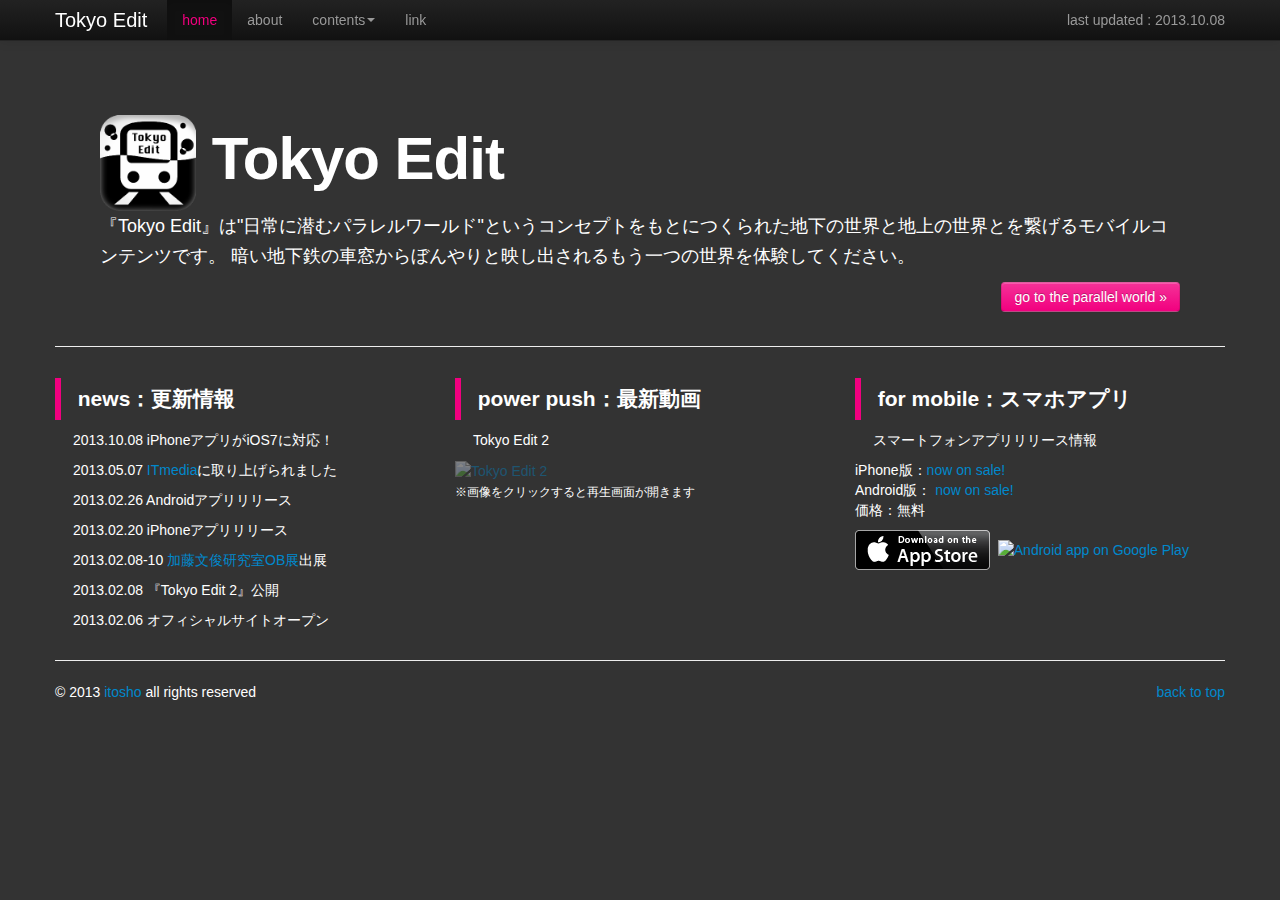
==== index.html @ 822a8d27 "initial commit" ====
<!DOCTYPE html>
<html lang="ja" xmlns="http://www.w3.org/1999/xhtml">

<head>
  <meta charset="utf-8">
  <title>Tokyo Edit:::地下鉄の車窓から</title>
  <meta name="viewport" content="width=device-width, initial-scale=1.0">
  <meta name="keyword" content="tokyo edit, itosho, 地下鉄の車窓から, パラレルワールド, 伊藤 翔, 東京メトロ, モバイルコンテンツ, 都営地下鉄, フィールドワーク">
  <meta name="description" content="Tokyo Editは日常に潜むパラレルワールドというコンセプトをもとにつくられた地下の世界と地上の世界とを繋げるモバイルコンテンツです。 暗い地下鉄の車窓からぼんやりと映し出されるもう一つの世界を体験してください。">
  <meta name="author" content="itosho">
  <meta property="og:title" content="Tokyo Edit:::地下鉄の車窓から" />
  <meta property="og:type" content="website" />
  <meta property="og:url" content="http://www.tokyoedit.com/" />
  <meta property="og:image" content="http://www.tokyoedit.com/img/icon.png" />
  <meta property="og:description" content="Tokyo Editは日常に潜むパラレルワールドというコンセプトをもとにつくられた地下の世界と地上の世界とを繋げるモバイルコンテンツです。 暗い地下鉄の車窓からぼんやりと映し出されるもう一つの世界を体験してください。" />
  <meta property="og:locale" content="ja_JP" />
  <meta property="og:site_name" content="" />
  <!--<meta property="fb:app_id" content="268426649868872" /> -->
  <meta property="fb:admins" content="1369290751" />
  <!-- Le styles -->
  <style type="text/css">
    body {
      padding-top: 60px;
      padding-bottom: 40px;
    }
  </style>
  <link rel="stylesheet" type="text/css" href="css/bootstrap.css" />
  <link rel="stylesheet" type="text/css" href="css/bootstrap-responsive.css" />
  <link rel="stylesheet" type="text/css" href="css/prettyPhoto.css" />
  <link rel="stylesheet" type="text/css" href="css/style.css" />
  <link href="/favicon.ico" type="image/x-icon" rel="icon" />
  <link href="/favicon.ico" type="image/x-icon" rel="shortcut icon" />
  <script type="text/javascript" src="js/jquery.js"></script>
  <script type="text/javascript" src="js/jquery.prettyPhoto.js"></script>
  <!-- HTML5 shim, for IE6-8 support of HTML5 elements -->
  <!--[if lt IE 9]>
		<script src="http://html5shim.googlecode.com/svn/trunk/html5.js"></script>
		<![endif]-->
  <script type="text/javascript">
    $(function() {
      path = location.pathname;
      if (path.match("/link")) {
        $('ul.nav li').eq(5).addClass('active');
      } else if (path.match("/contents")) {
        $('ul.nav li').eq(2).addClass('active');
      } else if (path.match("/about")) {
        $('ul.nav li').eq(1).addClass('active');
      } else {
        $('ul.nav li').eq(0).addClass('active');
      }
    });
  </script>
  <!-- Fav and touch icons -->
  <script type="text/javascript">
    var _gaq = _gaq || [];
    _gaq.push(['_setAccount', 'UA-19143772-2']);
    _gaq.push(['_trackPageview']);

    (function() {
      var ga = document.createElement('script');
      ga.type = 'text/javascript';
      ga.async = true;
      ga.src = ('https:' == document.location.protocol ? 'https://ssl' : 'http://www') + '.google-analytics.com/ga.js';
      var s = document.getElementsByTagName('script')[0];
      s.parentNode.insertBefore(ga, s);
    })();
  </script>
</head>

<body>
  <div id="container">
    <div id="header">
      <div class="navbar navbar-inverse navbar-fixed-top">
        <div class="navbar-inner">
          <div class="container">
            <a class="btn btn-navbar" data-toggle="collapse" data-target=".nav-collapse"> <span class="icon-bar"></span> <span class="icon-bar"></span> <span class="icon-bar"></span></a>
            <div class="change-world">
              <a class="brand" href="http://www.tokyoedit.com">Tokyo Edit</a>
            </div>
            <div class="nav-collapse collapse">
              <ul class="nav">
                <li>
                  <a href="http://www.tokyoedit.com">home</a>
                </li>
                <li>
                  <a href="http://www.tokyoedit.com/about">about</a>
                </li>
                <li class="dropdown">
                  <a href="#" class="dropdown-toggle" data-toggle="dropdown">contents<b class="caret"></b></a>
                  <ul class="dropdown-menu">
                    <li>
                      <a href="http://www.tokyoedit.com/contents">parallel world</a>
                    </li>
                    <li>
                      <a href="http://www.tokyoedit.com/contents/special">special world</a>
                    </li>
                  </ul>
                </li>
                <li>
                  <a href="http://www.tokyoedit.com/link">link</a>
                </li>
              </ul>
              <form class="navbar-form pull-right">
                <p class="navbar-text">
                  last updated : 2013.10.08
                </p>
              </form>
            </div>
            <!--/.nav-collapse -->
          </div>
        </div>
      </div>
    </div>
    <!-- /fw-header -->
    <div class="container">
      <!-- Main hero unit for a primary marketing message or call to action -->
      <div id="content">

        <div class="hero-unit">
          <h1><img src="./img/icon.png" alt="" width="96px" height="96px"/> Tokyo Edit</h1>
          <p>『Tokyo Edit』は"日常に潜むパラレルワールド"というコンセプトをもとにつくられた地下の世界と地上の世界とを繋げるモバイルコンテンツです。 暗い地下鉄の車窓からぼんやりと映し出されるもう一つの世界を体験してください。
          </p>
          <p class="pull-right">
            <a class="btn btn-primary" href="./contents">go to the parallel world &raquo;</a>
          </p>
        </div>
        <hr>
        <!-- Example row of columns -->
        <div class="row">
          <div class="span4">
            <h2 class="title">news：更新情報</h2>
            <p>
              <i class="icon-exclamation-sign icon-white"></i>&nbsp;2013.10.08 iPhoneアプリがiOS7に対応！
            </p>
            <p>
              <i class="icon-edit icon-white"></i>&nbsp;2013.05.07 <a href="http://www.itmedia.co.jp/lifestyle/articles/1305/07/news111.html" target="_blank">ITmedia</a>に取り上げられました
            </p>
            <p>
              <i class="icon-edit icon-white"></i>&nbsp;2013.02.26 Androidアプリリリース
            </p>
            <p>
              <i class="icon-edit icon-white"></i>&nbsp;2013.02.20 iPhoneアプリリリース
            </p>
            <p>
              <i class="icon-edit icon-white"></i>&nbsp;2013.02.08-10 <a href="http://vanob.net/fw2013/" target="_blank">加藤文俊研究室OB展</a>出展
            </p>
            <p>
              <i class="icon-edit icon-white"></i>&nbsp;2013.02.08 『Tokyo Edit 2』公開
            </p>
            <p>
              <i class="icon-edit icon-white"></i>&nbsp;2013.02.06 オフィシャルサイトオープン
            </p>
          </div>
          <div class="span4">
            <h2 class="title">power push：最新動画</h2>
            <p>
              <i class="icon-film icon-white"></i>&nbsp;Tokyo Edit 2
            </p>
            <div class="movie">
              <a href="http://youtu.be/Hywi0fhYSvQ?rel=0?width=80%&amp;height=80%" rel="prettyPhoto" title="第7回加藤文俊研究室OB展「おかん」出展作品『Tokyo Edit 2』"><img src="http://vanob.net/fw2013/img/examples/work_01.png" alt="Tokyo Edit 2" /></a>
            </div>
            <p><small>※画像をクリックすると再生画面が開きます</small></p>
          </div>
          <div class="span4">
            <h2 class="title">for mobile：スマホアプリ</h2>
            <p>
              <i class="icon-shopping-cart icon-white"></i>&nbsp;スマートフォンアプリリリース情報
            </p>
            <p>
              iPhone版：<a href="https://itunes.apple.com/us/app/tokyo-edit/id601049513?l=ja&ls=1&mt=8" target="_blank">now on sale!</a>
              <br /> Android版：
              <a href="https://play.google.com/store/apps/details?id=itosho.android.tokyoedit" target="_blank">now on sale!</a>
              <br /> 価格：無料
            </p>
            <p>
              <a href="https://itunes.apple.com/us/app/tokyo-edit/id601049513?l=ja&ls=1&mt=8"> <img alt="Download on the App Store"
			src="./img/appstore.png" /></a>
              <a href="https://play.google.com/store/apps/details?id=itosho.android.tokyoedit">&nbsp;<img alt="Android app on Google Play"
			src="https://developer.android.com/images/brand/en_app_rgb_wo_45.png" /> </a>
            </p>
          </div>
        </div>
        <script type="text/javascript">
          $(document).ready(function() {
            $("a[rel^='prettyPhoto']").prettyPhoto({
              animation_speed: 'normal',
              theme: 'dark_rounded',
              slideshow: 3000,
              autoplay_slideshow: false
            });
          });
        </script>
        <hr>
      </div>
      <!-- /fw-content -->
      <div id="footer">
        <footer>
          <p class="pull-right">
            <a href="#">back to top</a>
          </p>
          <p>
            &copy; 2013 <a name="itosho's website" href="http://itosho.parallel.jp" target="_blank">itosho</a> all rights reserved
          </p>
        </footer>
      </div>
      <!-- /fw-header -->
    </div>
    <!-- /container -->
    <!-- Le javascript
			================================================== -->
    <!-- Placed at the end of the document so the pages load faster -->
    <script type="text/javascript" src="/js/bootstrap-transition.js"></script>
    <script type="text/javascript" src="/js/bootstrap-alert.js"></script>
    <script type="text/javascript" src="/js/bootstrap-modal.js"></script>
    <script type="text/javascript" src="/js/bootstrap-dropdown.js"></script>
    <script type="text/javascript" src="/js/bootstrap-scrollspy.js"></script>
    <script type="text/javascript" src="/js/bootstrap-tab.js"></script>
    <script type="text/javascript" src="/js/bootstrap-tooltip.js"></script>
    <script type="text/javascript" src="/js/bootstrap-popover.js"></script>
    <script type="text/javascript" src="/js/bootstrap-button.js"></script>
    <script type="text/javascript" src="/js/bootstrap-collapse.js"></script>
    <script type="text/javascript" src="/js/bootstrap-carousel.js"></script>
    <script type="text/javascript" src="/js/bootstrap-typeahead.js"></script>
    <script type="text/javascript">
      $("a.brand").hover(function() {
        $(document.body).css("color", "#333333");
        $(document.body).css("background", "#ffffff");
        $("i").removeClass("icon-white");
      }, function() {
        $(document.body).css("background", "#333333");
        $(document.body).css("color", "#ffffff");
        $("i").addClass("icon-white");
      });
    </script>
  </div>
  <!-- /fw-container -->
</body>

</html>
---- css/prettyPhoto.css ----
/* ------------------------------------------------------------------------
	This you can edit.
------------------------------------------------------------------------- */

/* ----------------------------------
		Default Theme
	----------------------------------- */

div.pp_default .pp_top, div.pp_default .pp_top .pp_middle, div.pp_default .pp_top .pp_left, div.pp_default .pp_top .pp_right, div.pp_default .pp_bottom, div.pp_default .pp_bottom .pp_left, div.pp_default .pp_bottom .pp_middle, div.pp_default .pp_bottom .pp_right {
  height: 13px;
}

div.pp_default .pp_top .pp_left {
  background: url(../images/prettyPhoto/default/sprite.png) -78px -93px no-repeat;
}

/* Top left corner */

div.pp_default .pp_top .pp_middle {
  background: url(../images/prettyPhoto/default/sprite_x.png) top left repeat-x;
}

/* Top pattern/color */

div.pp_default .pp_top .pp_right {
  background: url(../images/prettyPhoto/default/sprite.png) -112px -93px no-repeat;
}

/* Top right corner */

div.pp_default .pp_content .ppt {
  color: #f8f8f8;
}

div.pp_default .pp_content_container .pp_left {
  background: url(../images/prettyPhoto/default/sprite_y.png) -7px 0 repeat-y;
  padding-left: 13px;
}

div.pp_default .pp_content_container .pp_right {
  background: url(../images/prettyPhoto/default/sprite_y.png) top right repeat-y;
  padding-right: 13px;
}

div.pp_default .pp_content {
  background-color: #fff;
}

/* Content background */

div.pp_default .pp_next:hover {
  background: url(../images/prettyPhoto/default/sprite_next.png) center right no-repeat;
  cursor: pointer;
}

/* Next button */

div.pp_default .pp_previous:hover {
  background: url(../images/prettyPhoto/default/sprite_prev.png) center left no-repeat;
  cursor: pointer;
}

/* Previous button */

div.pp_default .pp_expand {
  background: url(../images/prettyPhoto/default/sprite.png) 0 -29px no-repeat;
  cursor: pointer;
  width: 28px;
  height: 28px;
}

/* Expand button */

div.pp_default .pp_expand:hover {
  background: url(../images/prettyPhoto/default/sprite.png) 0 -56px no-repeat;
  cursor: pointer;
}

/* Expand button hover */

div.pp_default .pp_contract {
  background: url(../images/prettyPhoto/default/sprite.png) 0 -84px no-repeat;
  cursor: pointer;
  width: 28px;
  height: 28px;
}

/* Contract button */

div.pp_default .pp_contract:hover {
  background: url(../images/prettyPhoto/default/sprite.png) 0 -113px no-repeat;
  cursor: pointer;
}

/* Contract button hover */

div.pp_default .pp_close {
  width: 30px;
  height: 30px;
  background: url(../images/prettyPhoto/default/sprite.png) 2px 1px no-repeat;
  cursor: pointer;
}

/* Close button */

div.pp_default #pp_full_res .pp_inline {
  color: #000;
}

div.pp_default .pp_gallery ul li a {
  background: url(../images/prettyPhoto/default/default_thumb.png) center center #f8f8f8;
  border: 1px solid #aaa;
}

div.pp_default .pp_gallery ul li a:hover, div.pp_default .pp_gallery ul li.selected a {
  border-color: #fff;
}

div.pp_default .pp_social {
  margin-top: 7px;
}

div.pp_default .pp_gallery a.pp_arrow_previous, div.pp_default .pp_gallery a.pp_arrow_next {
  position: static;
  left: auto;
}

div.pp_default .pp_nav .pp_play, div.pp_default .pp_nav .pp_pause {
  background: url(../images/prettyPhoto/default/sprite.png) -51px 1px no-repeat;
  height: 30px;
  width: 30px;
}

div.pp_default .pp_nav .pp_pause {
  background-position: -51px -29px;
}

div.pp_default .pp_details {
  position: relative;
}

div.pp_default a.pp_arrow_previous, div.pp_default a.pp_arrow_next {
  background: url(../images/prettyPhoto/default/sprite.png) -31px -3px no-repeat;
  height: 20px;
  margin: 4px 0 0 0;
  width: 20px;
}

div.pp_default a.pp_arrow_next {
  left: 52px;
  background-position: -82px -3px;
}

/* The next arrow in the bottom nav */

div.pp_default .pp_content_container .pp_details {
  margin-top: 5px;
}

div.pp_default .pp_nav {
  clear: none;
  height: 30px;
  width: 110px;
  position: relative;
}

div.pp_default .pp_nav .currentTextHolder {
  font-family: Georgia;
  font-style: italic;
  color: #999;
  font-size: 11px;
  left: 75px;
  line-height: 25px;
  margin: 0;
  padding: 0 0 0 10px;
  position: absolute;
  top: 2px;
}

div.pp_default .pp_close:hover, div.pp_default .pp_nav .pp_play:hover, div.pp_default .pp_nav .pp_pause:hover, div.pp_default .pp_arrow_next:hover, div.pp_default .pp_arrow_previous:hover {
  opacity: 0.7;
}

div.pp_default .pp_description {
  font-size: 11px;
  font-weight: bold;
  line-height: 14px;
  margin: 5px 50px 5px 0;
}

div.pp_default .pp_bottom .pp_left {
  background: url(../images/prettyPhoto/default/sprite.png) -78px -127px no-repeat;
}

/* Bottom left corner */

div.pp_default .pp_bottom .pp_middle {
  background: url(../images/prettyPhoto/default/sprite_x.png) bottom left repeat-x;
}

/* Bottom pattern/color */

div.pp_default .pp_bottom .pp_right {
  background: url(../images/prettyPhoto/default/sprite.png) -112px -127px no-repeat;
}

/* Bottom right corner */

div.pp_default .pp_loaderIcon {
  background: url(../images/prettyPhoto/default/loader.gif) center center no-repeat;
}

/* Loader icon */

/* ----------------------------------
		Light Rounded Theme
	----------------------------------- */

div.light_rounded .pp_top .pp_left {
  background: url(../images/prettyPhoto/light_rounded/sprite.png) -88px -53px no-repeat;
}

/* Top left corner */

div.light_rounded .pp_top .pp_middle {
  background: #fff;
}

/* Top pattern/color */

div.light_rounded .pp_top .pp_right {
  background: url(../images/prettyPhoto/light_rounded/sprite.png) -110px -53px no-repeat;
}

/* Top right corner */

div.light_rounded .pp_content .ppt {
  color: #000;
}

div.light_rounded .pp_content_container .pp_left, div.light_rounded .pp_content_container .pp_right {
  background: #fff;
}

div.light_rounded .pp_content {
  background-color: #fff;
}

/* Content background */

div.light_rounded .pp_next:hover {
  background: url(../images/prettyPhoto/light_rounded/btnNext.png) center right no-repeat;
  cursor: pointer;
}

/* Next button */

div.light_rounded .pp_previous:hover {
  background: url(../images/prettyPhoto/light_rounded/btnPrevious.png) center left no-repeat;
  cursor: pointer;
}

/* Previous button */

div.light_rounded .pp_expand {
  background: url(../images/prettyPhoto/light_rounded/sprite.png) -31px -26px no-repeat;
  cursor: pointer;
}

/* Expand button */

div.light_rounded .pp_expand:hover {
  background: url(../images/prettyPhoto/light_rounded/sprite.png) -31px -47px no-repeat;
  cursor: pointer;
}

/* Expand button hover */

div.light_rounded .pp_contract {
  background: url(../images/prettyPhoto/light_rounded/sprite.png) 0 -26px no-repeat;
  cursor: pointer;
}

/* Contract button */

div.light_rounded .pp_contract:hover {
  background: url(../images/prettyPhoto/light_rounded/sprite.png) 0 -47px no-repeat;
  cursor: pointer;
}

/* Contract button hover */

div.light_rounded .pp_close {
  width: 75px;
  height: 22px;
  background: url(../images/prettyPhoto/light_rounded/sprite.png) -1px -1px no-repeat;
  cursor: pointer;
}

/* Close button */

div.light_rounded .pp_details {
  position: relative;
}

div.light_rounded .pp_description {
  margin-right: 85px;
}

div.light_rounded #pp_full_res .pp_inline {
  color: #000;
}

div.light_rounded .pp_gallery a.pp_arrow_previous, div.light_rounded .pp_gallery a.pp_arrow_next {
  margin-top: 12px !important;
}

div.light_rounded .pp_nav .pp_play {
  background: url(../images/prettyPhoto/light_rounded/sprite.png) -1px -100px no-repeat;
  height: 15px;
  width: 14px;
}

div.light_rounded .pp_nav .pp_pause {
  background: url(../images/prettyPhoto/light_rounded/sprite.png) -24px -100px no-repeat;
  height: 15px;
  width: 14px;
}

div.light_rounded .pp_arrow_previous {
  background: url(../images/prettyPhoto/light_rounded/sprite.png) 0 -71px no-repeat;
}

/* The previous arrow in the bottom nav */

div.light_rounded .pp_arrow_previous.disabled {
  background-position: 0 -87px;
  cursor: default;
}

div.light_rounded .pp_arrow_next {
  background: url(../images/prettyPhoto/light_rounded/sprite.png) -22px -71px no-repeat;
}

/* The next arrow in the bottom nav */

div.light_rounded .pp_arrow_next.disabled {
  background-position: -22px -87px;
  cursor: default;
}

div.light_rounded .pp_bottom .pp_left {
  background: url(../images/prettyPhoto/light_rounded/sprite.png) -88px -80px no-repeat;
}

/* Bottom left corner */

div.light_rounded .pp_bottom .pp_middle {
  background: #fff;
}

/* Bottom pattern/color */

div.light_rounded .pp_bottom .pp_right {
  background: url(../images/prettyPhoto/light_rounded/sprite.png) -110px -80px no-repeat;
}

/* Bottom right corner */

div.light_rounded .pp_loaderIcon {
  background: url(../images/prettyPhoto/light_rounded/loader.gif) center center no-repeat;
}

/* Loader icon */

/* ----------------------------------
		Dark Rounded Theme
	----------------------------------- */

div.dark_rounded .pp_top .pp_left {
  background: url(../images/prettyPhoto/dark_rounded/sprite.png) -88px -53px no-repeat;
}

/* Top left corner */

div.dark_rounded .pp_top .pp_middle {
  background: url(../images/prettyPhoto/dark_rounded/contentPattern.png) top left repeat;
}

/* Top pattern/color */

div.dark_rounded .pp_top .pp_right {
  background: url(../images/prettyPhoto/dark_rounded/sprite.png) -110px -53px no-repeat;
}

/* Top right corner */

div.dark_rounded .pp_content_container .pp_left {
  background: url(../images/prettyPhoto/dark_rounded/contentPattern.png) top left repeat-y;
}

/* Left Content background */

div.dark_rounded .pp_content_container .pp_right {
  background: url(../images/prettyPhoto/dark_rounded/contentPattern.png) top right repeat-y;
}

/* Right Content background */

div.dark_rounded .pp_content {
  background: url(../images/prettyPhoto/dark_rounded/contentPattern.png) top left repeat;
}

/* Content background */

div.dark_rounded .pp_next:hover {
  background: url(../images/prettyPhoto/dark_rounded/btnNext.png) center right no-repeat;
  cursor: pointer;
}

/* Next button */

div.dark_rounded .pp_previous:hover {
  background: url(../images/prettyPhoto/dark_rounded/btnPrevious.png) center left no-repeat;
  cursor: pointer;
}

/* Previous button */

div.dark_rounded .pp_expand {
  background: url(../images/prettyPhoto/dark_rounded/sprite.png) -31px -26px no-repeat;
  cursor: pointer;
}

/* Expand button */

div.dark_rounded .pp_expand:hover {
  background: url(../images/prettyPhoto/dark_rounded/sprite.png) -31px -47px no-repeat;
  cursor: pointer;
}

/* Expand button hover */

div.dark_rounded .pp_contract {
  background: url(../images/prettyPhoto/dark_rounded/sprite.png) 0 -26px no-repeat;
  cursor: pointer;
}

/* Contract button */

div.dark_rounded .pp_contract:hover {
  background: url(../images/prettyPhoto/dark_rounded/sprite.png) 0 -47px no-repeat;
  cursor: pointer;
}

/* Contract button hover */

div.dark_rounded .pp_close {
  width: 75px;
  height: 22px;
  background: url(../images/prettyPhoto/dark_rounded/sprite.png) -1px -1px no-repeat;
  cursor: pointer;
}

/* Close button */

div.dark_rounded .pp_details {
  position: relative;
}

div.dark_rounded .pp_description {
  margin-right: 85px;
}

div.dark_rounded .currentTextHolder {
  color: #c4c4c4;
}

div.dark_rounded .pp_description {
  color: #fff;
}

div.dark_rounded #pp_full_res .pp_inline {
  color: #fff;
}

div.dark_rounded .pp_gallery a.pp_arrow_previous, div.dark_rounded .pp_gallery a.pp_arrow_next {
  margin-top: 12px !important;
}

div.dark_rounded .pp_nav .pp_play {
  background: url(../images/prettyPhoto/dark_rounded/sprite.png) -1px -100px no-repeat;
  height: 15px;
  width: 14px;
}

div.dark_rounded .pp_nav .pp_pause {
  background: url(../images/prettyPhoto/dark_rounded/sprite.png) -24px -100px no-repeat;
  height: 15px;
  width: 14px;
}

div.dark_rounded .pp_arrow_previous {
  background: url(../images/prettyPhoto/dark_rounded/sprite.png) 0 -71px no-repeat;
}

/* The previous arrow in the bottom nav */

div.dark_rounded .pp_arrow_previous.disabled {
  background-position: 0 -87px;
  cursor: default;
}

div.dark_rounded .pp_arrow_next {
  background: url(../images/prettyPhoto/dark_rounded/sprite.png) -22px -71px no-repeat;
}

/* The next arrow in the bottom nav */

div.dark_rounded .pp_arrow_next.disabled {
  background-position: -22px -87px;
  cursor: default;
}

div.dark_rounded .pp_bottom .pp_left {
  background: url(../images/prettyPhoto/dark_rounded/sprite.png) -88px -80px no-repeat;
}

/* Bottom left corner */

div.dark_rounded .pp_bottom .pp_middle {
  background: url(../images/prettyPhoto/dark_rounded/contentPattern.png) top left repeat;
}

/* Bottom pattern/color */

div.dark_rounded .pp_bottom .pp_right {
  background: url(../images/prettyPhoto/dark_rounded/sprite.png) -110px -80px no-repeat;
}

/* Bottom right corner */

div.dark_rounded .pp_loaderIcon {
  background: url(../images/prettyPhoto/dark_rounded/loader.gif) center center no-repeat;
}

/* Loader icon */

/* ----------------------------------
		Dark Square Theme
	----------------------------------- */

div.dark_square .pp_left, div.dark_square .pp_middle, div.dark_square .pp_right, div.dark_square .pp_content {
  background: #000;
}

div.dark_square .currentTextHolder {
  color: #c4c4c4;
}

div.dark_square .pp_description {
  color: #fff;
}

div.dark_square .pp_loaderIcon {
  background: url(../images/prettyPhoto/dark_square/loader.gif) center center no-repeat;
}

/* Loader icon */

div.dark_square .pp_expand {
  background: url(../images/prettyPhoto/dark_square/sprite.png) -31px -26px no-repeat;
  cursor: pointer;
}

/* Expand button */

div.dark_square .pp_expand:hover {
  background: url(../images/prettyPhoto/dark_square/sprite.png) -31px -47px no-repeat;
  cursor: pointer;
}

/* Expand button hover */

div.dark_square .pp_contract {
  background: url(../images/prettyPhoto/dark_square/sprite.png) 0 -26px no-repeat;
  cursor: pointer;
}

/* Contract button */

div.dark_square .pp_contract:hover {
  background: url(../images/prettyPhoto/dark_square/sprite.png) 0 -47px no-repeat;
  cursor: pointer;
}

/* Contract button hover */

div.dark_square .pp_close {
  width: 75px;
  height: 22px;
  background: url(../images/prettyPhoto/dark_square/sprite.png) -1px -1px no-repeat;
  cursor: pointer;
}

/* Close button */

div.dark_square .pp_details {
  position: relative;
}

div.dark_square .pp_description {
  margin: 0 85px 0 0;
}

div.dark_square #pp_full_res .pp_inline {
  color: #fff;
}

div.dark_square .pp_gallery a.pp_arrow_previous, div.dark_square .pp_gallery a.pp_arrow_next {
  margin-top: 12px !important;
}

div.dark_square .pp_nav {
  clear: none;
}

div.dark_square .pp_nav .pp_play {
  background: url(../images/prettyPhoto/dark_square/sprite.png) -1px -100px no-repeat;
  height: 15px;
  width: 14px;
}

div.dark_square .pp_nav .pp_pause {
  background: url(../images/prettyPhoto/dark_square/sprite.png) -24px -100px no-repeat;
  height: 15px;
  width: 14px;
}

div.dark_square .pp_arrow_previous {
  background: url(../images/prettyPhoto/dark_square/sprite.png) 0 -71px no-repeat;
}

/* The previous arrow in the bottom nav */

div.dark_square .pp_arrow_previous.disabled {
  background-position: 0 -87px;
  cursor: default;
}

div.dark_square .pp_arrow_next {
  background: url(../images/prettyPhoto/dark_square/sprite.png) -22px -71px no-repeat;
}

/* The next arrow in the bottom nav */

div.dark_square .pp_arrow_next.disabled {
  background-position: -22px -87px;
  cursor: default;
}

div.dark_square .pp_next:hover {
  background: url(../images/prettyPhoto/dark_square/btnNext.png) center right no-repeat;
  cursor: pointer;
}

/* Next button */

div.dark_square .pp_previous:hover {
  background: url(../images/prettyPhoto/dark_square/btnPrevious.png) center left no-repeat;
  cursor: pointer;
}

/* Previous button */

/* ----------------------------------
		Light Square Theme
	----------------------------------- */

div.light_square .pp_left, div.light_square .pp_middle, div.light_square .pp_right, div.light_square .pp_content {
  background: #fff;
}

div.light_square .pp_content .ppt {
  color: #000;
}

div.light_square .pp_expand {
  background: url(../images/prettyPhoto/light_square/sprite.png) -31px -26px no-repeat;
  cursor: pointer;
}

/* Expand button */

div.light_square .pp_expand:hover {
  background: url(../images/prettyPhoto/light_square/sprite.png) -31px -47px no-repeat;
  cursor: pointer;
}

/* Expand button hover */

div.light_square .pp_contract {
  background: url(../images/prettyPhoto/light_square/sprite.png) 0 -26px no-repeat;
  cursor: pointer;
}

/* Contract button */

div.light_square .pp_contract:hover {
  background: url(../images/prettyPhoto/light_square/sprite.png) 0 -47px no-repeat;
  cursor: pointer;
}

/* Contract button hover */

div.light_square .pp_close {
  width: 75px;
  height: 22px;
  background: url(../images/prettyPhoto/light_square/sprite.png) -1px -1px no-repeat;
  cursor: pointer;
}

/* Close button */

div.light_square .pp_details {
  position: relative;
}

div.light_square .pp_description {
  margin-right: 85px;
}

div.light_square #pp_full_res .pp_inline {
  color: #000;
}

div.light_square .pp_gallery a.pp_arrow_previous, div.light_square .pp_gallery a.pp_arrow_next {
  margin-top: 12px !important;
}

div.light_square .pp_nav .pp_play {
  background: url(../images/prettyPhoto/light_square/sprite.png) -1px -100px no-repeat;
  height: 15px;
  width: 14px;
}

div.light_square .pp_nav .pp_pause {
  background: url(../images/prettyPhoto/light_square/sprite.png) -24px -100px no-repeat;
  height: 15px;
  width: 14px;
}

div.light_square .pp_arrow_previous {
  background: url(../images/prettyPhoto/light_square/sprite.png) 0 -71px no-repeat;
}

/* The previous arrow in the bottom nav */

div.light_square .pp_arrow_previous.disabled {
  background-position: 0 -87px;
  cursor: default;
}

div.light_square .pp_arrow_next {
  background: url(../images/prettyPhoto/light_square/sprite.png) -22px -71px no-repeat;
}

/* The next arrow in the bottom nav */

div.light_square .pp_arrow_next.disabled {
  background-position: -22px -87px;
  cursor: default;
}

div.light_square .pp_next:hover {
  background: url(../images/prettyPhoto/light_square/btnNext.png) center right no-repeat;
  cursor: pointer;
}

/* Next button */

div.light_square .pp_previous:hover {
  background: url(../images/prettyPhoto/light_square/btnPrevious.png) center left no-repeat;
  cursor: pointer;
}

/* Previous button */

div.light_square .pp_loaderIcon {
  background: url(../images/prettyPhoto/light_rounded/loader.gif) center center no-repeat;
}

/* Loader icon */

/* ----------------------------------
		Facebook style Theme
	----------------------------------- */

div.facebook .pp_top .pp_left {
  background: url(../images/prettyPhoto/facebook/sprite.png) -88px -53px no-repeat;
}

/* Top left corner */

div.facebook .pp_top .pp_middle {
  background: url(../images/prettyPhoto/facebook/contentPatternTop.png) top left repeat-x;
}

/* Top pattern/color */

div.facebook .pp_top .pp_right {
  background: url(../images/prettyPhoto/facebook/sprite.png) -110px -53px no-repeat;
}

/* Top right corner */

div.facebook .pp_content .ppt {
  color: #000;
}

div.facebook .pp_content_container .pp_left {
  background: url(../images/prettyPhoto/facebook/contentPatternLeft.png) top left repeat-y;
}

/* Content background */

div.facebook .pp_content_container .pp_right {
  background: url(../images/prettyPhoto/facebook/contentPatternRight.png) top right repeat-y;
}

/* Content background */

div.facebook .pp_content {
  background: #fff;
}

/* Content background */

div.facebook .pp_expand {
  background: url(../images/prettyPhoto/facebook/sprite.png) -31px -26px no-repeat;
  cursor: pointer;
}

/* Expand button */

div.facebook .pp_expand:hover {
  background: url(../images/prettyPhoto/facebook/sprite.png) -31px -47px no-repeat;
  cursor: pointer;
}

/* Expand button hover */

div.facebook .pp_contract {
  background: url(../images/prettyPhoto/facebook/sprite.png) 0 -26px no-repeat;
  cursor: pointer;
}

/* Contract button */

div.facebook .pp_contract:hover {
  background: url(../images/prettyPhoto/facebook/sprite.png) 0 -47px no-repeat;
  cursor: pointer;
}

/* Contract button hover */

div.facebook .pp_close {
  width: 22px;
  height: 22px;
  background: url(../images/prettyPhoto/facebook/sprite.png) -1px -1px no-repeat;
  cursor: pointer;
}

/* Close button */

div.facebook .pp_details {
  position: relative;
}

div.facebook .pp_description {
  margin: 0 37px 0 0;
}

div.facebook #pp_full_res .pp_inline {
  color: #000;
}

div.facebook .pp_loaderIcon {
  background: url(../images/prettyPhoto/facebook/loader.gif) center center no-repeat;
}

/* Loader icon */

div.facebook .pp_arrow_previous {
  background: url(../images/prettyPhoto/facebook/sprite.png) 0 -71px no-repeat;
  height: 22px;
  margin-top: 0;
  width: 22px;
}

/* The previous arrow in the bottom nav */

div.facebook .pp_arrow_previous.disabled {
  background-position: 0 -96px;
  cursor: default;
}

div.facebook .pp_arrow_next {
  background: url(../images/prettyPhoto/facebook/sprite.png) -32px -71px no-repeat;
  height: 22px;
  margin-top: 0;
  width: 22px;
}

/* The next arrow in the bottom nav */

div.facebook .pp_arrow_next.disabled {
  background-position: -32px -96px;
  cursor: default;
}

div.facebook .pp_nav {
  margin-top: 0;
}

div.facebook .pp_nav p {
  font-size: 15px;
  padding: 0 3px 0 4px;
}

div.facebook .pp_nav .pp_play {
  background: url(../images/prettyPhoto/facebook/sprite.png) -1px -123px no-repeat;
  height: 22px;
  width: 22px;
}

div.facebook .pp_nav .pp_pause {
  background: url(../images/prettyPhoto/facebook/sprite.png) -32px -123px no-repeat;
  height: 22px;
  width: 22px;
}

div.facebook .pp_next:hover {
  background: url(../images/prettyPhoto/facebook/btnNext.png) center right no-repeat;
  cursor: pointer;
}

/* Next button */

div.facebook .pp_previous:hover {
  background: url(../images/prettyPhoto/facebook/btnPrevious.png) center left no-repeat;
  cursor: pointer;
}

/* Previous button */

div.facebook .pp_bottom .pp_left {
  background: url(../images/prettyPhoto/facebook/sprite.png) -88px -80px no-repeat;
}

/* Bottom left corner */

div.facebook .pp_bottom .pp_middle {
  background: url(../images/prettyPhoto/facebook/contentPatternBottom.png) top left repeat-x;
}

/* Bottom pattern/color */

div.facebook .pp_bottom .pp_right {
  background: url(../images/prettyPhoto/facebook/sprite.png) -110px -80px no-repeat;
}

/* Bottom right corner */

/* ------------------------------------------------------------------------
	DO NOT CHANGE
------------------------------------------------------------------------- */

div.pp_pic_holder a:focus {
  outline: none;
}

div.pp_overlay {
  background: #000;
  display: none;
  left: 0;
  position: absolute;
  top: 0;
  width: 100%;
  z-index: 9500;
}

div.pp_pic_holder {
  display: none;
  position: absolute;
  width: 100px;
  z-index: 10000;
}

.pp_top {
  height: 20px;
  position: relative;
}

* html .pp_top {
  padding: 0 20px;
}

.pp_top .pp_left {
  height: 20px;
  left: 0;
  position: absolute;
  width: 20px;
}

.pp_top .pp_middle {
  height: 20px;
  left: 20px;
  position: absolute;
  right: 20px;
}

* html .pp_top .pp_middle {
  left: 0;
  position: static;
}

.pp_top .pp_right {
  height: 20px;
  left: auto;
  position: absolute;
  right: 0;
  top: 0;
  width: 20px;
}

.pp_content {
  height: 40px;
  min-width: 40px;
}

* html .pp_content {
  width: 40px;
}

.pp_fade {
  display: none;
}

.pp_content_container {
  position: relative;
  text-align: left;
  width: 100%;
}

.pp_content_container .pp_left {
  padding-left: 20px;
}

.pp_content_container .pp_right {
  padding-right: 20px;
}

.pp_content_container .pp_details {
  float: left;
  margin: 10px 0 2px 0;
}

.pp_description {
  display: none;
  margin: 0;
}

.pp_social {
  float: left;
  margin: 0;
}

.pp_social .facebook {
  float: left;
  margin-left: 5px;
  width: 55px;
  overflow: hidden;
}

.pp_social .twitter {
  float: left;
}

.pp_nav {
  clear: right;
  float: left;
  margin: 3px 10px 0 0;
}

.pp_nav p {
  float: left;
  margin: 2px 4px;
  white-space: nowrap;
}

.pp_nav .pp_play, .pp_nav .pp_pause {
  float: left;
  margin-right: 4px;
  text-indent: -10000px;
}

a.pp_arrow_previous, a.pp_arrow_next {
  display: block;
  float: left;
  height: 15px;
  margin-top: 3px;
  overflow: hidden;
  text-indent: -10000px;
  width: 14px;
}

.pp_hoverContainer {
  position: absolute;
  top: 0;
  width: 100%;
  z-index: 2000;
}

.pp_gallery {
  display: none;
  left: 50%;
  margin-top: -50px;
  position: absolute;
  z-index: 10000;
}

.pp_gallery div {
  float: left;
  overflow: hidden;
  position: relative;
}

.pp_gallery ul {
  float: left;
  height: 35px;
  margin: 0 0 0 5px;
  padding: 0;
  position: relative;
  white-space: nowrap;
}

.pp_gallery ul a {
  border: 1px #000 solid;
  border: 1px rgba(0, 0, 0, 0.5) solid;
  display: block;
  float: left;
  height: 33px;
  overflow: hidden;
}

.pp_gallery ul a:hover, .pp_gallery li.selected a {
  border-color: #fff;
}

.pp_gallery ul a img {
  border: 0;
}

.pp_gallery li {
  display: block;
  float: left;
  margin: 0 5px 0 0;
  padding: 0;
}

.pp_gallery li.default a {
  background: url(../images/prettyPhoto/facebook/default_thumbnail.gif) 0 0 no-repeat;
  display: block;
  height: 33px;
  width: 50px;
}

.pp_gallery li.default a img {
  display: none;
}

.pp_gallery .pp_arrow_previous, .pp_gallery .pp_arrow_next {
  margin-top: 7px !important;
}

a.pp_next {
  background: url(../images/prettyPhoto/light_rounded/btnNext.png) 10000px 10000px no-repeat;
  display: block;
  float: right;
  height: 100%;
  text-indent: -10000px;
  width: 49%;
}

a.pp_previous {
  background: url(../images/prettyPhoto/light_rounded/btnNext.png) 10000px 10000px no-repeat;
  display: block;
  float: left;
  height: 100%;
  text-indent: -10000px;
  width: 49%;
}

a.pp_expand, a.pp_contract {
  cursor: pointer;
  display: none;
  height: 20px;
  position: absolute;
  right: 30px;
  text-indent: -10000px;
  top: 10px;
  width: 20px;
  z-index: 20000;
}

a.pp_close {
  position: absolute;
  right: 0;
  top: 0;
  display: block;
  line-height: 22px;
  text-indent: -10000px;
}

.pp_bottom {
  height: 20px;
  position: relative;
}

* html .pp_bottom {
  padding: 0 20px;
}

.pp_bottom .pp_left {
  height: 20px;
  left: 0;
  position: absolute;
  width: 20px;
}

.pp_bottom .pp_middle {
  height: 20px;
  left: 20px;
  position: absolute;
  right: 20px;
}

* html .pp_bottom .pp_middle {
  left: 0;
  position: static;
}

.pp_bottom .pp_right {
  height: 20px;
  left: auto;
  position: absolute;
  right: 0;
  top: 0;
  width: 20px;
}

.pp_loaderIcon {
  display: block;
  height: 24px;
  left: 50%;
  margin: -12px 0 0 -12px;
  position: absolute;
  top: 50%;
  width: 24px;
}

#pp_full_res {
  line-height: 1 !important;
}

#pp_full_res .pp_inline {
  text-align: left;
}

#pp_full_res .pp_inline p {
  margin: 0 0 15px 0;
}

div.ppt {
  color: #fff;
  display: none;
  font-size: 17px;
  margin: 0 0 5px 15px;
  z-index: 9999;
}
---- css/style.css ----
.title {
  border-left: 6px solid #f2007f;
  padding: 0.4em 0.8em;
}

.title-hiviya {
  border-left: 6px solid #A89D92;
  padding: 0.4em 0.8em;
}

.color-hiviya {
  color: #A89D92;
}

h3.station {
  line-height: 10px;
  text-align: center;
}

h2 {
  line-height: 25px;
}

.pp_description {
  margin: 20px 0;
}

a.pp_close {
  top: 70%;
}

.pp_social {
  width: 500px;
}

.pp_social .facebook {
  width: 75px;
  overflow: visible;
}

.movie a {
  opacity: 0.4;
}

.movie a:hover {
  opacity: 1.0;
}
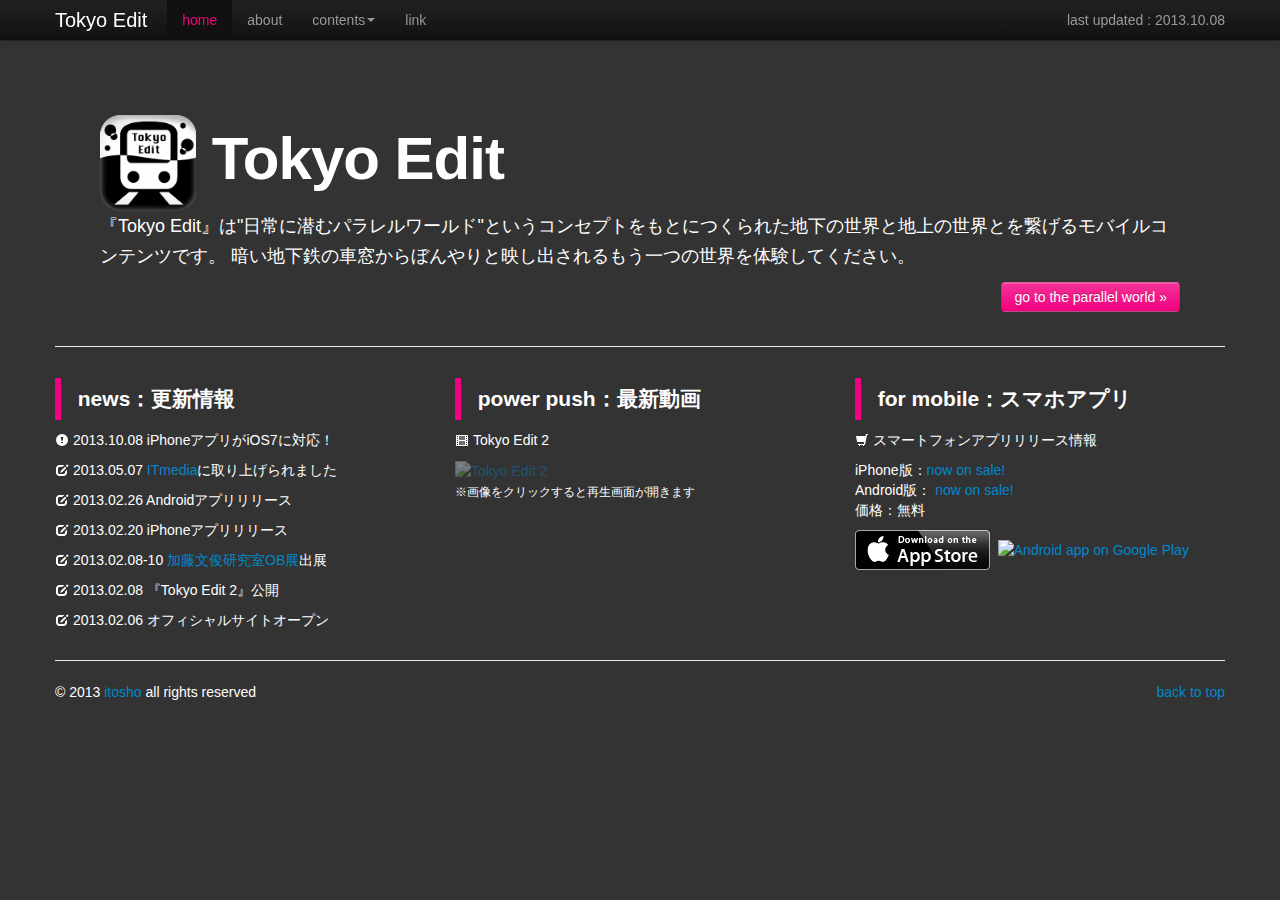
==== commit 09d3ac04: "add image" ====
--- a/index.html
+++ b/index.html
@@ -209,18 +209,7 @@
     <!-- Le javascript
 			================================================== -->
     <!-- Placed at the end of the document so the pages load faster -->
-    <script type="text/javascript" src="/js/bootstrap-transition.js"></script>
-    <script type="text/javascript" src="/js/bootstrap-alert.js"></script>
-    <script type="text/javascript" src="/js/bootstrap-modal.js"></script>
-    <script type="text/javascript" src="/js/bootstrap-dropdown.js"></script>
-    <script type="text/javascript" src="/js/bootstrap-scrollspy.js"></script>
-    <script type="text/javascript" src="/js/bootstrap-tab.js"></script>
-    <script type="text/javascript" src="/js/bootstrap-tooltip.js"></script>
-    <script type="text/javascript" src="/js/bootstrap-popover.js"></script>
-    <script type="text/javascript" src="/js/bootstrap-button.js"></script>
-    <script type="text/javascript" src="/js/bootstrap-collapse.js"></script>
-    <script type="text/javascript" src="/js/bootstrap-carousel.js"></script>
-    <script type="text/javascript" src="/js/bootstrap-typeahead.js"></script>
+    <script type="text/javascript" src="/js/bootstrap.min.js"></script>
     <script type="text/javascript">
       $("a.brand").hover(function() {
         $(document.body).css("color", "#333333");
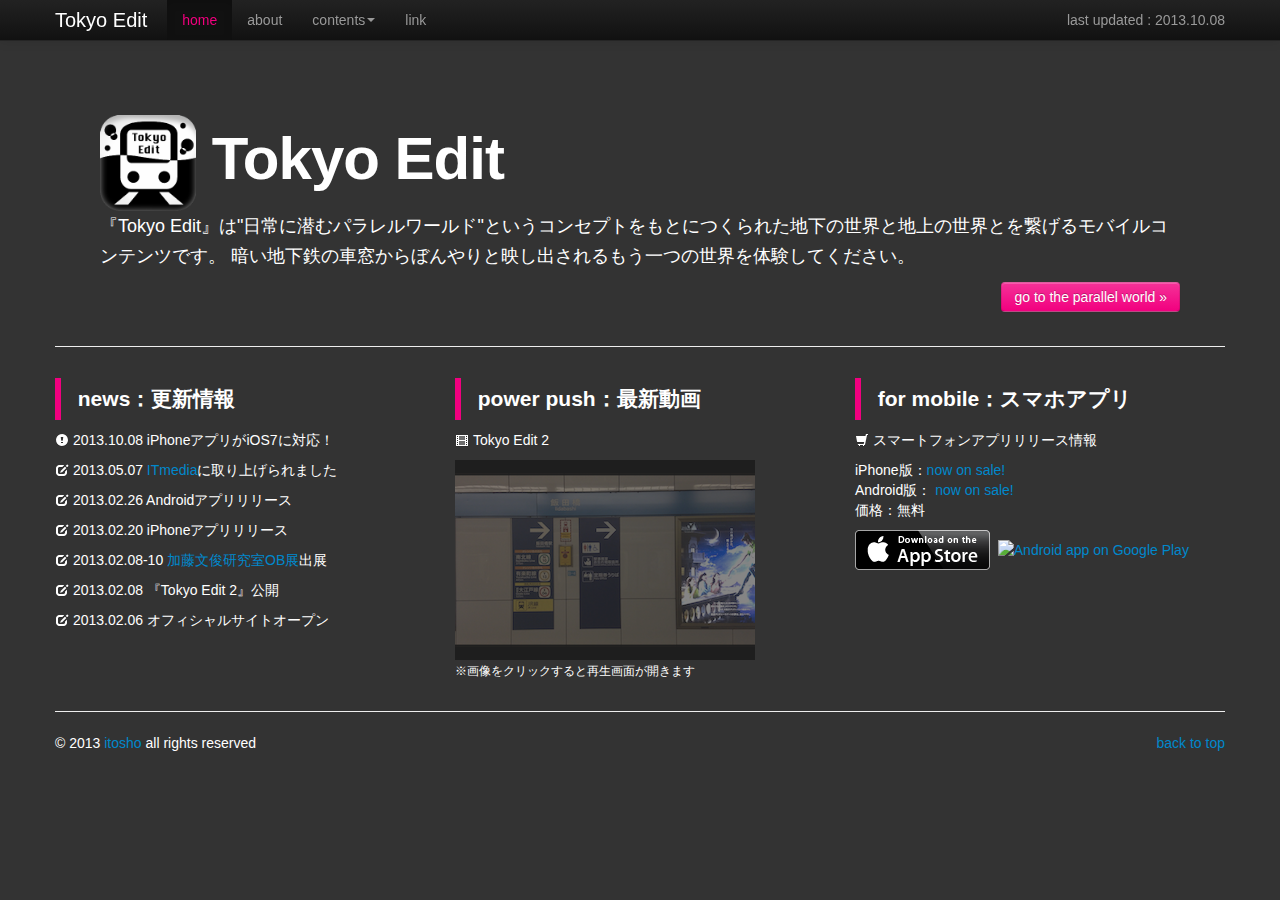
==== commit b2ddcc19: "fix image path" ====
--- a/index.html
+++ b/index.html
@@ -157,7 +157,7 @@
               <i class="icon-film icon-white"></i>&nbsp;Tokyo Edit 2
             </p>
             <div class="movie">
-              <a href="http://youtu.be/Hywi0fhYSvQ?rel=0?width=80%&amp;height=80%" rel="prettyPhoto" title="第7回加藤文俊研究室OB展「おかん」出展作品『Tokyo Edit 2』"><img src="http://vanob.net/fw2013/img/examples/work_01.png" alt="Tokyo Edit 2" /></a>
+              <a href="http://youtu.be/Hywi0fhYSvQ?rel=0?width=80%&amp;height=80%" rel="prettyPhoto" title="第7回加藤文俊研究室OB展「おかん」出展作品『Tokyo Edit 2』"><img src="/img/work_01.png" alt="Tokyo Edit 2" /></a>
             </div>
             <p><small>※画像をクリックすると再生画面が開きます</small></p>
           </div>
@@ -174,7 +174,7 @@
             </p>
             <p>
               <a href="https://itunes.apple.com/us/app/tokyo-edit/id601049513?l=ja&ls=1&mt=8"> <img alt="Download on the App Store"
-			src="./img/appstore.png" /></a>
+			src="/img/appstore.png" /></a>
               <a href="https://play.google.com/store/apps/details?id=itosho.android.tokyoedit">&nbsp;<img alt="Android app on Google Play"
 			src="https://developer.android.com/images/brand/en_app_rgb_wo_45.png" /> </a>
             </p>
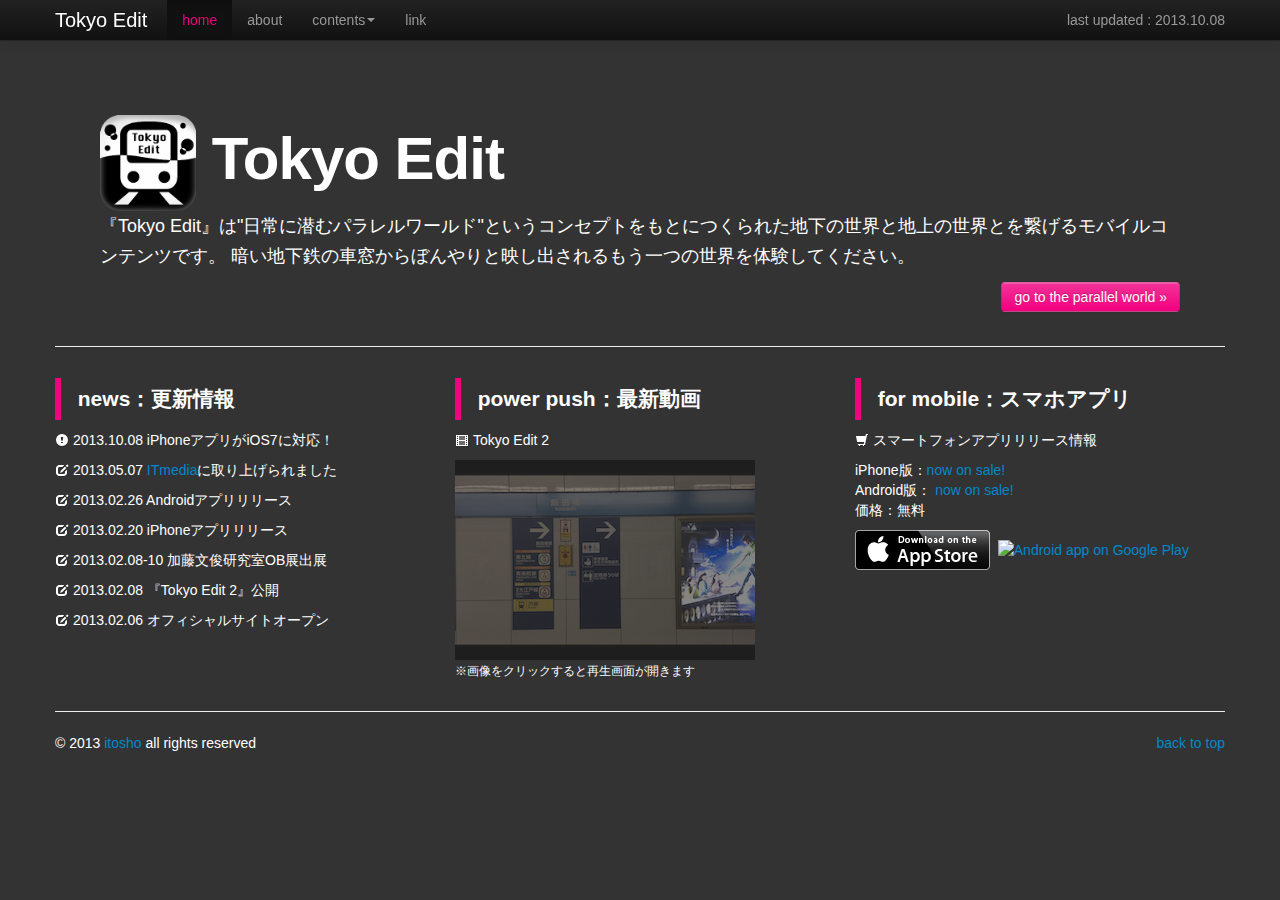
==== commit 794e1637: "remove link" ====
--- a/index.html
+++ b/index.html
@@ -24,14 +24,14 @@
       padding-bottom: 40px;
     }
   </style>
-  <link rel="stylesheet" type="text/css" href="css/bootstrap.css" />
-  <link rel="stylesheet" type="text/css" href="css/bootstrap-responsive.css" />
-  <link rel="stylesheet" type="text/css" href="css/prettyPhoto.css" />
-  <link rel="stylesheet" type="text/css" href="css/style.css" />
+  <link rel="stylesheet" type="text/css" href="/css/bootstrap.css" />
+  <link rel="stylesheet" type="text/css" href="/css/bootstrap-responsive.css" />
+  <link rel="stylesheet" type="text/css" href="/css/prettyPhoto.css" />
+  <link rel="stylesheet" type="text/css" href="/css/style.css" />
   <link href="/favicon.ico" type="image/x-icon" rel="icon" />
   <link href="/favicon.ico" type="image/x-icon" rel="shortcut icon" />
-  <script type="text/javascript" src="js/jquery.js"></script>
-  <script type="text/javascript" src="js/jquery.prettyPhoto.js"></script>
+  <script type="text/javascript" src="/js/jquery.js"></script>
+  <script type="text/javascript" src="/js/jquery.prettyPhoto.js"></script>
   <!-- HTML5 shim, for IE6-8 support of HTML5 elements -->
   <!--[if lt IE 9]>
 		<script src="http://html5shim.googlecode.com/svn/trunk/html5.js"></script>
@@ -142,7 +142,7 @@
               <i class="icon-edit icon-white"></i>&nbsp;2013.02.20 iPhoneアプリリリース
             </p>
             <p>
-              <i class="icon-edit icon-white"></i>&nbsp;2013.02.08-10 <a href="http://vanob.net/fw2013/" target="_blank">加藤文俊研究室OB展</a>出展
+              <i class="icon-edit icon-white"></i>&nbsp;2013.02.08-10 加藤文俊研究室OB展出展
             </p>
             <p>
               <i class="icon-edit icon-white"></i>&nbsp;2013.02.08 『Tokyo Edit 2』公開
